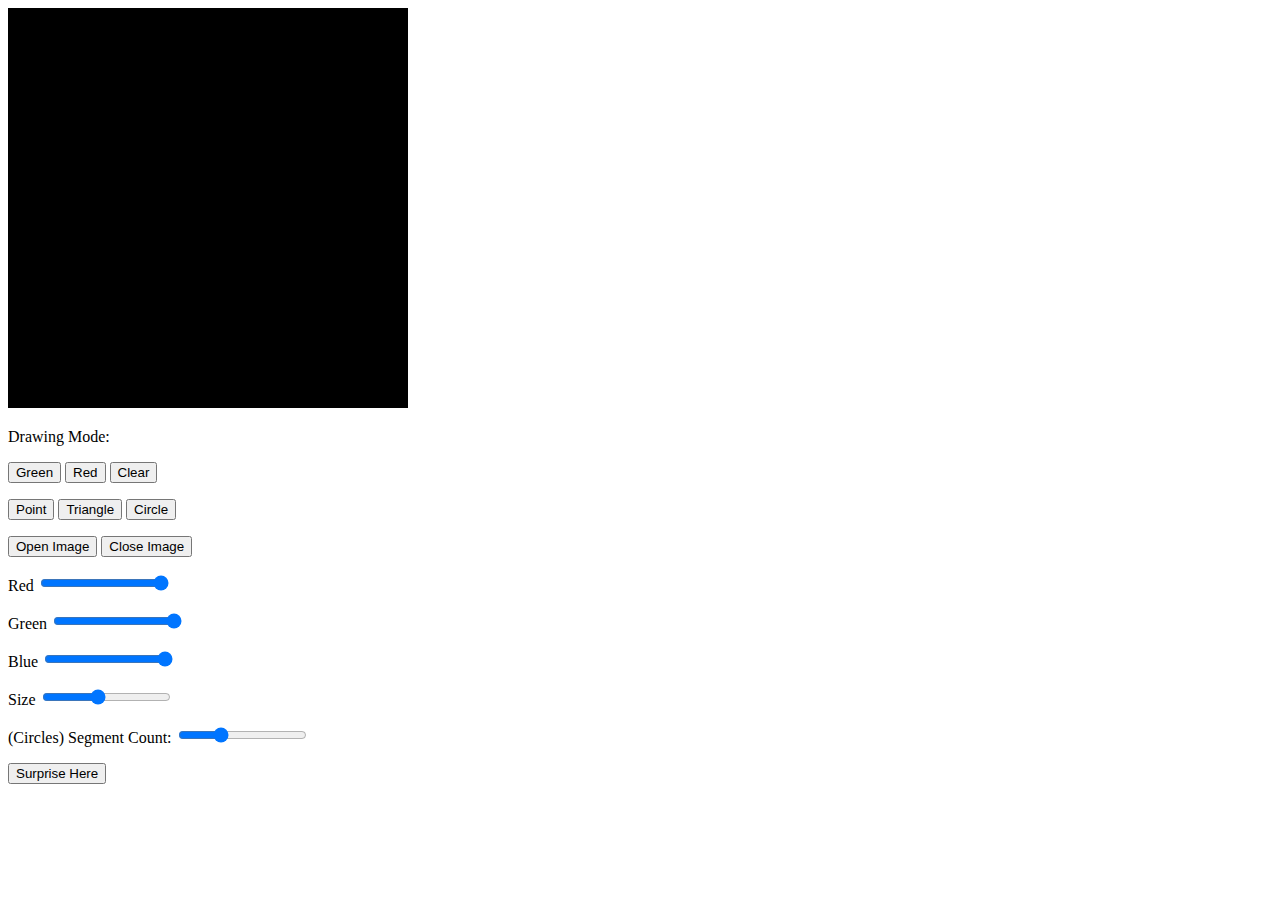
==== index.html @ 4ec7ba58 "Rename ColoredPoints.html to index.html" ====
<!DOCTYPE html>
<html lang="en">
<head>
    <meta charset="UTF-8">
    <title>Asgn1 Leonardo Alavez</title>
    <link rel="stylesheet" href="ghost.css">
</head>
<body onload="main()">
    <canvas id="webgl" width="400" height="400">
        Please use a browser that supports "canvas"
    </canvas>
    <div id = "pointsCounter" style="display: none;">Points: 0</div>
    <div id = "Game" style="display: none;">GAME OVER!</div>
    <p id="numdot">Drawing Mode:</p>
    <button type="button" id="green">Green</button>
    <button type="button" id="red">Red</button>
    <button type="button" id="clear">Clear</button>
    <p>
        <button type="button" id="pointbutton">Point</button>
        <button type="button" id="trianglebutton">Triangle</button>
        <button type="button" id="circlebutton">Circle</button>
    </p>
    <p> <button type="button" id="image">Open Image</button>
        <button type="button" id="close">Close Image</button>
    </p>
    <p>Red <input type="range" min="0" max="100" value="100" class="slider" id="redSlider"></p>
    <p>Green <input type="range" min="0" max="100" value="100" class="slider" id="greenSlider"></p>
    <p>Blue <input type="range" min="0" max="100" value="100" class="slider" id="blueSlider"></p>
    <p>Size <input type="range" min="5" max="40" value="20" class="slider" id="sizeSlider"></p>
    <p>(Circles) Segment Count: <input type="range" min="3" max="25" value="10" class="slider" id="segSlider"></p>
    <p>
      <button type="button" id="ghost_button">Surprise Here</button>
    </p>

    <img src="ghost.png" id="follower" style="display: none;">
    <img src="coin.png" class="coin" id="coin1" style="display: none;">
    <img src="coin.png" class="coin" id="coin2" style="display: none;">
    <img src="coin.png" class="coin" id="coin3" style="display: none;">
    <img src="coin.png" class="coin" id="coin4" style="display: none;">
    <img src="coin.png" class="coin" id="coin5" style="display: none;">
    <img src="coin.png" class="coin" id="coin6" style="display: none;">

    <script src="../lib/webgl-utils.js"></script>
    <script src="../lib/webgl-debug.js"></script>
    <script src="../lib/cuon-utils.js"></script>
    <script src="Point.js"></script>
    <script src="ColoredPoints.js"></script>
    <script src="drawTriangle.js"></script>
    <script src="drawCircle.js"></script>
    <script src="colors.js"></script>
    <script src="ghost_movement.js"></script>
</body>
</html>
---- ghost.css ----
body {
    position: relative;

}

img#follower{

    position: absolute;
    width: 10vh;
    height: auto;
    transition: all 0.1s ease;
}

#points{

    display: flex;
    flex-direction: row-reverse;
    text-align: center;
    font-size: 2vh;
    color: black;
    width: 40vh;
    height: 0vh;


}

.coin {
    width: 6vh;
    height: 4vh;
    position: absolute;
    top: 5vh; 
    left: 5vh;
}

#coin2 {
    top: 25vh;
    left: 30vh;
}

#coin3 {
    top: 18vh;
    left: 17vh;
}

#coin4 {
    top: 38vh;
    left: 2vh;
}

#coin5 {
    top: 1vh;
    left: 30vh;
}

#coin6 {
    top: 38vh;
    left: 30vh;
}
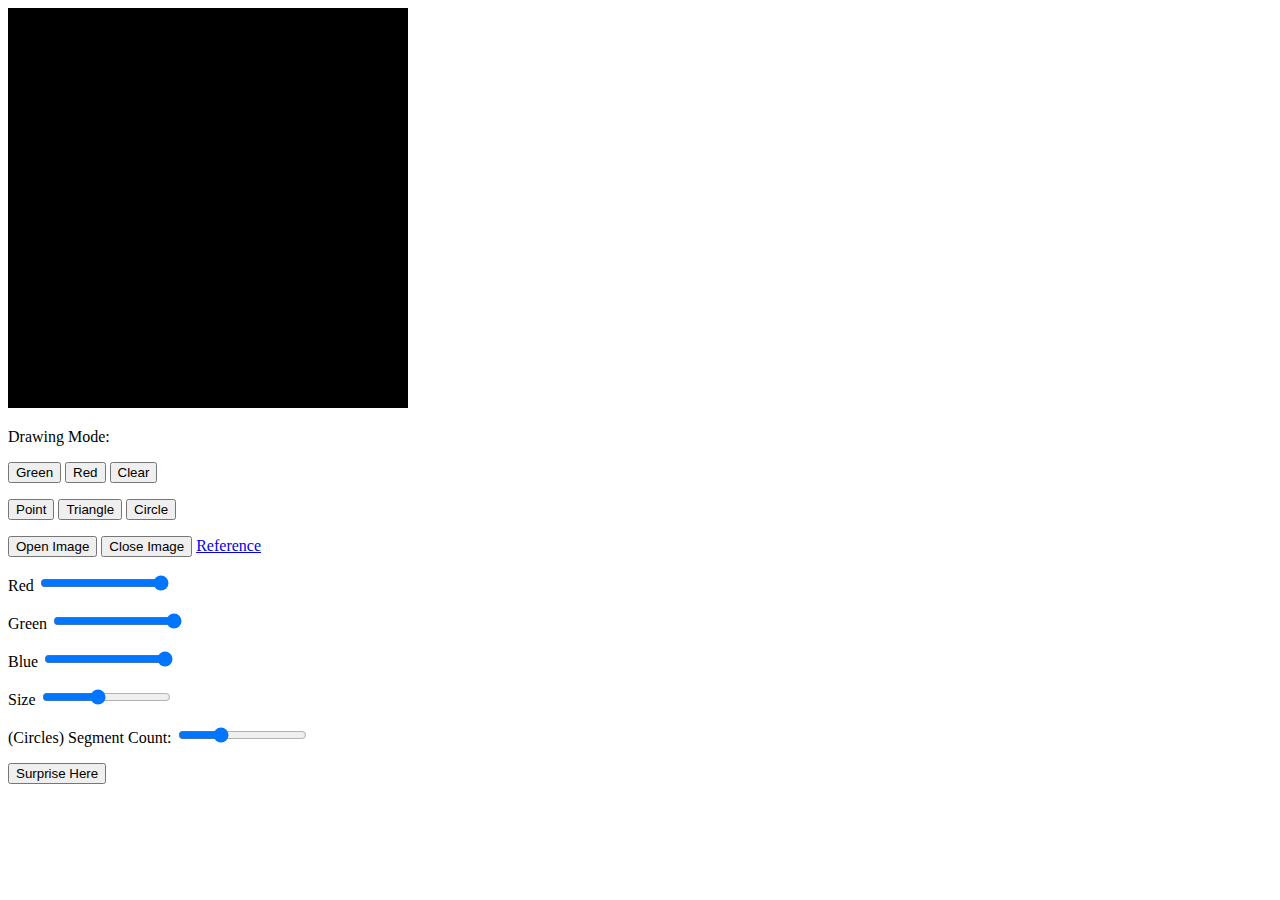
==== commit 4d3733e3: "Added Refrence Photo" ====
--- a/index.html
+++ b/index.html
@@ -22,6 +22,8 @@
     </p>
     <p> <button type="button" id="image">Open Image</button>
         <button type="button" id="close">Close Image</button>
+        <a href="Cat-Photo.jpg">Reference</a>
+        
     </p>
     <p>Red <input type="range" min="0" max="100" value="100" class="slider" id="redSlider"></p>
     <p>Green <input type="range" min="0" max="100" value="100" class="slider" id="greenSlider"></p>
@@ -40,9 +42,9 @@
     <img src="coin.png" class="coin" id="coin5" style="display: none;">
     <img src="coin.png" class="coin" id="coin6" style="display: none;">
 
-    <script src="../lib/webgl-utils.js"></script>
-    <script src="../lib/webgl-debug.js"></script>
-    <script src="../lib/cuon-utils.js"></script>
+    <script src="webgl-utils.js"></script>
+    <script src="webgl-debug.js"></script>
+    <script src="cuon-utils.js"></script>
     <script src="Point.js"></script>
     <script src="ColoredPoints.js"></script>
     <script src="drawTriangle.js"></script>
